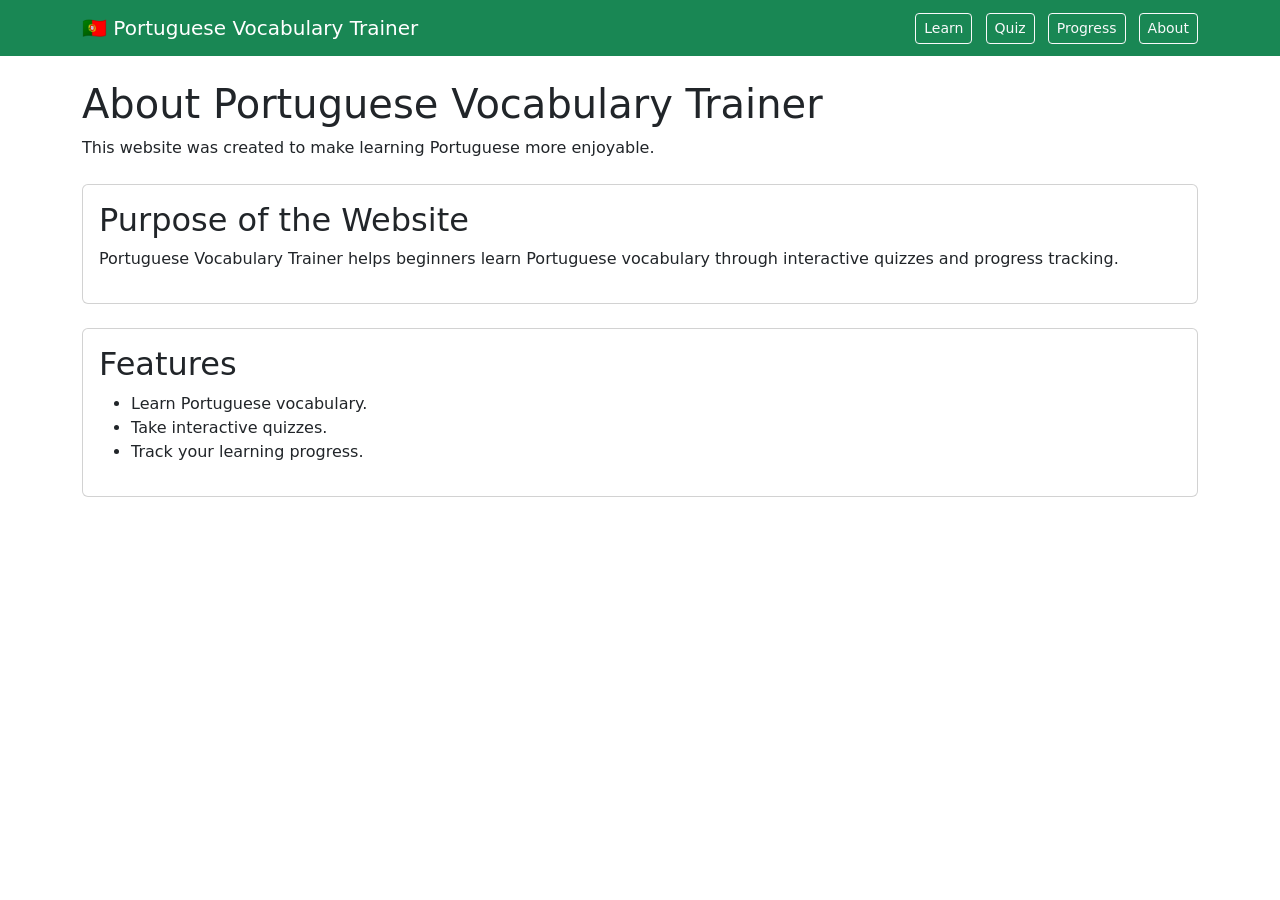
==== about.html @ 2a620530 "Initial commit" ====
<!DOCTYPE html>
<html lang="en">
    <head>
        <meta charset="UTF-8">
        <meta name="viewport" content="width=device-width, initial scale=1.0">
        
        <title>About | Portugese Vocabulary Trainer</title>
        <link href="https://cdn.jsdelivr.net/npm/bootstrap@5.3.7/dist/css/bootstrap.min.css" rel="stylesheet">
        
    </head>
    <body>
        <nav class="navbar navbar-expand-lg navbar-dark bg-success">
    <div class="container">
       

        <a class="navbar-brand" href="index.html">
            🇵🇹 Portuguese Vocabulary Trainer
        </a>

        <div>
            <a class="btn btn-outline-light btn-sm me-2" href="learn.html">
                Learn
            </a>

            <a class="btn btn-outline-light btn-sm me-2" href="quiz.html">
                Quiz
            </a>

            <a class="btn btn-outline-light btn-sm me-2" href="progress.html">
                Progress
            </a>

            <a class="btn btn-outline-light btn-sm" href="about.html">
                About
            </a>
        </div>

    </div>
</nav>
<div class="container mt-4">

    <h1>About Portuguese Vocabulary Trainer</h1>

    <p>
        This website was created to make learning Portuguese more enjoyable.
    </p>

    <div class="card mt-4">
        <div class="card-body">

            <h2>Purpose of the Website</h2>

            <p>
                Portuguese Vocabulary Trainer helps beginners learn Portuguese vocabulary through interactive quizzes and progress tracking.
            </p>

        </div>
    </div>

    <div class="card mt-4">
        <div class="card-body">

            <h2>Features</h2>

            <ul>
                <li>Learn Portuguese vocabulary.</li>
                <li>Take interactive quizzes.</li>
                <li>Track your learning progress.</li>
            </ul>

        </div>
    </div>

</div>
</div>
    </body>
    </html>
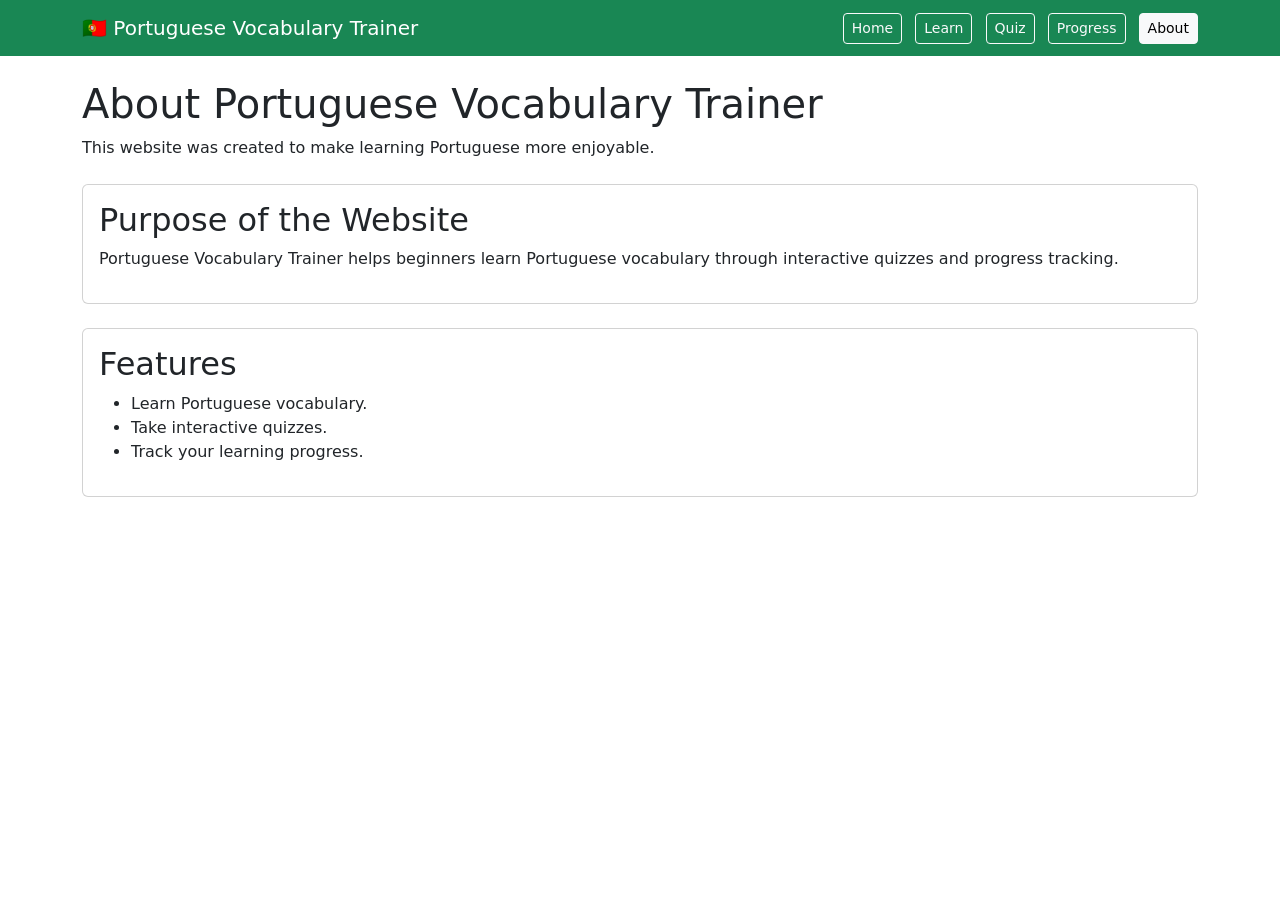
==== commit 4b8db7b0: "Update README and improve About page" ====
--- a/about.html
+++ b/about.html
@@ -2,9 +2,9 @@
 <html lang="en">
     <head>
         <meta charset="UTF-8">
-        <meta name="viewport" content="width=device-width, initial scale=1.0">
+       <meta name="viewport" content="width=device-width, initial-scale=1.0">
         
-        <title>About | Portugese Vocabulary Trainer</title>
+        <title>About | Portuguese Vocabulary Trainer</title>
         <link href="https://cdn.jsdelivr.net/npm/bootstrap@5.3.7/dist/css/bootstrap.min.css" rel="stylesheet">
         
     </head>
@@ -18,6 +18,9 @@
         </a>
 
         <div>
+            <a class="btn btn-outline-light btn-sm me-2" href="index.html">
+    Home
+</a>
             <a class="btn btn-outline-light btn-sm me-2" href="learn.html">
                 Learn
             </a>
@@ -30,7 +33,7 @@
                 Progress
             </a>
 
-            <a class="btn btn-outline-light btn-sm" href="about.html">
+            <a class="btn btn-light btn-sm" href="about.html">
                 About
             </a>
         </div>
